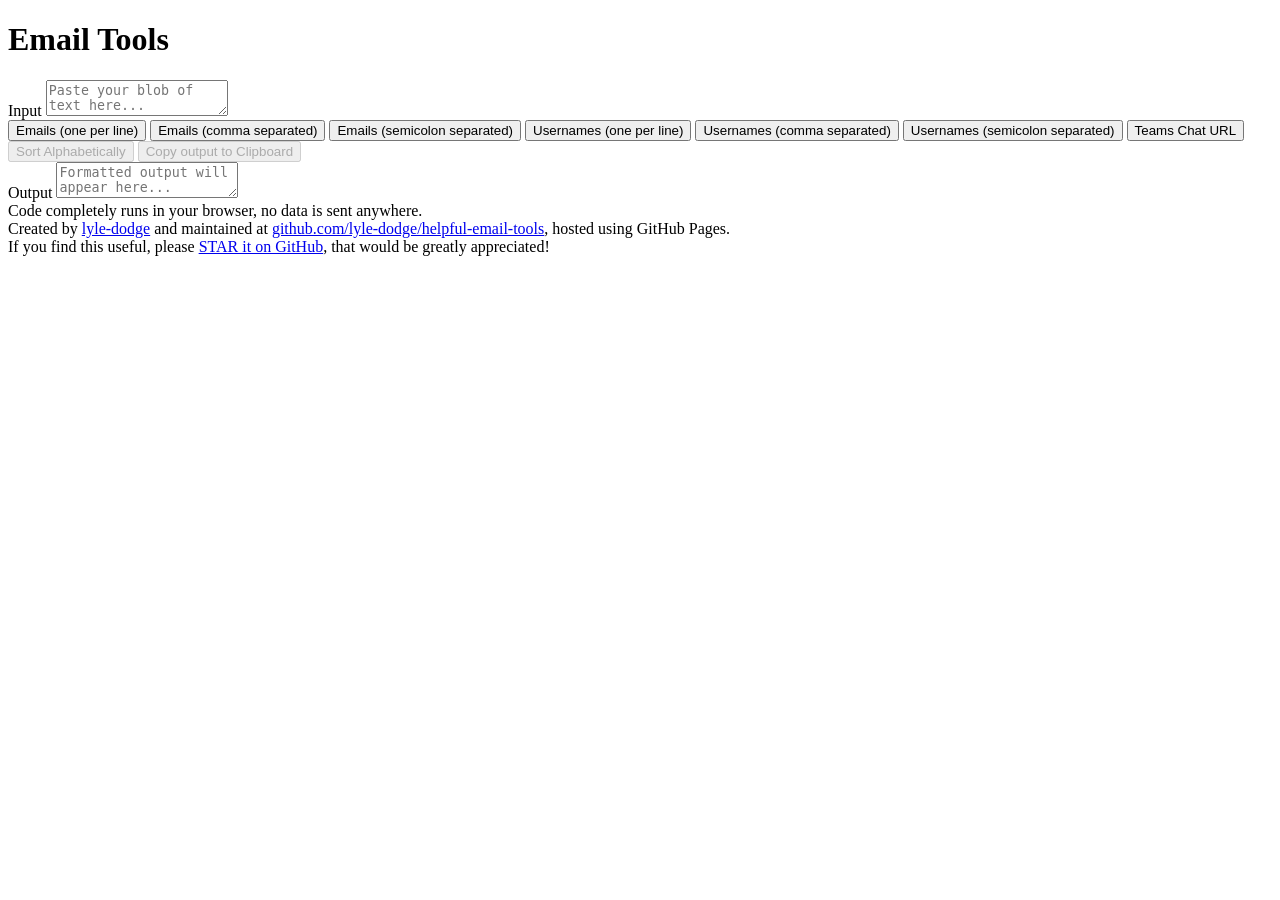
==== src/index.html @ 57228165 "Update index.html with new title and footer info Updated the title and placeholder text in the texta" ====
<!DOCTYPE html>
<html lang="en">
<head>
    <meta charset="UTF-8">
    <meta name="viewport" content="width=device-width, initial-scale=1.0">
    <title>Helpful Email Tools</title>
    <link rel="stylesheet" href="styles.css">
</head>
<body>
    <div class="container">
        <h1>Email Tools</h1>
        <div class="main-content">
            <div class="textbox-container">
                <label for="input-text">Input</label>
                <textarea id="input-text" placeholder="Paste your blob of text here..."></textarea>
            </div>
            
            <div class="buttons-container">
                <button id="btn-emails-newline">Emails (one per line)</button>
                <button id="btn-emails-comma">Emails (comma separated)</button>
                <button id="btn-emails-semicolon">Emails (semicolon separated)</button>
                <button id="btn-usernames-newline">Usernames (one per line)</button>
                <button id="btn-usernames-comma">Usernames (comma separated)</button>
                <button id="btn-usernames-semicolon">Usernames (semicolon separated)</button>
                <button id="btn-teams-url">Teams Chat URL</button>
                <!-- <button id="btn-slack-url">Slack Chat URL</button> -->
                <!-- <button id="btn-google-url">Google Chat URL</button> -->
                <button id="btn-sort" disabled>Sort Alphabetically</button>
                <button id="btn-copy" disabled>Copy output to Clipboard</button>
            </div>
            
            <div class="textbox-container">
                <label for="output-text">Output</label>
                <textarea id="output-text" placeholder="Formatted output will appear here..." readonly></textarea>
            </div>
        </div>
        <div class="footer-info">
            Code completely runs in your browser, no data is sent anywhere. <br/>
            Created by <a target="_blank" href="https://github.com/lyle-dodge">lyle-dodge</a> and maintained at <a target="_blank" href="https://github.com/lyle-dodge/helpful-email-tools">github.com/lyle-dodge/helpful-email-tools</a>, hosted using GitHub Pages.<br/>
            If you find this useful, please <a target="_blank" href="https://github.com/lyle-dodge/helpful-email-tools">STAR it on GitHub</a>, that would be greatly appreciated!
        </div>
    </div>
    <script src="app.js"></script>
</body>
</html>
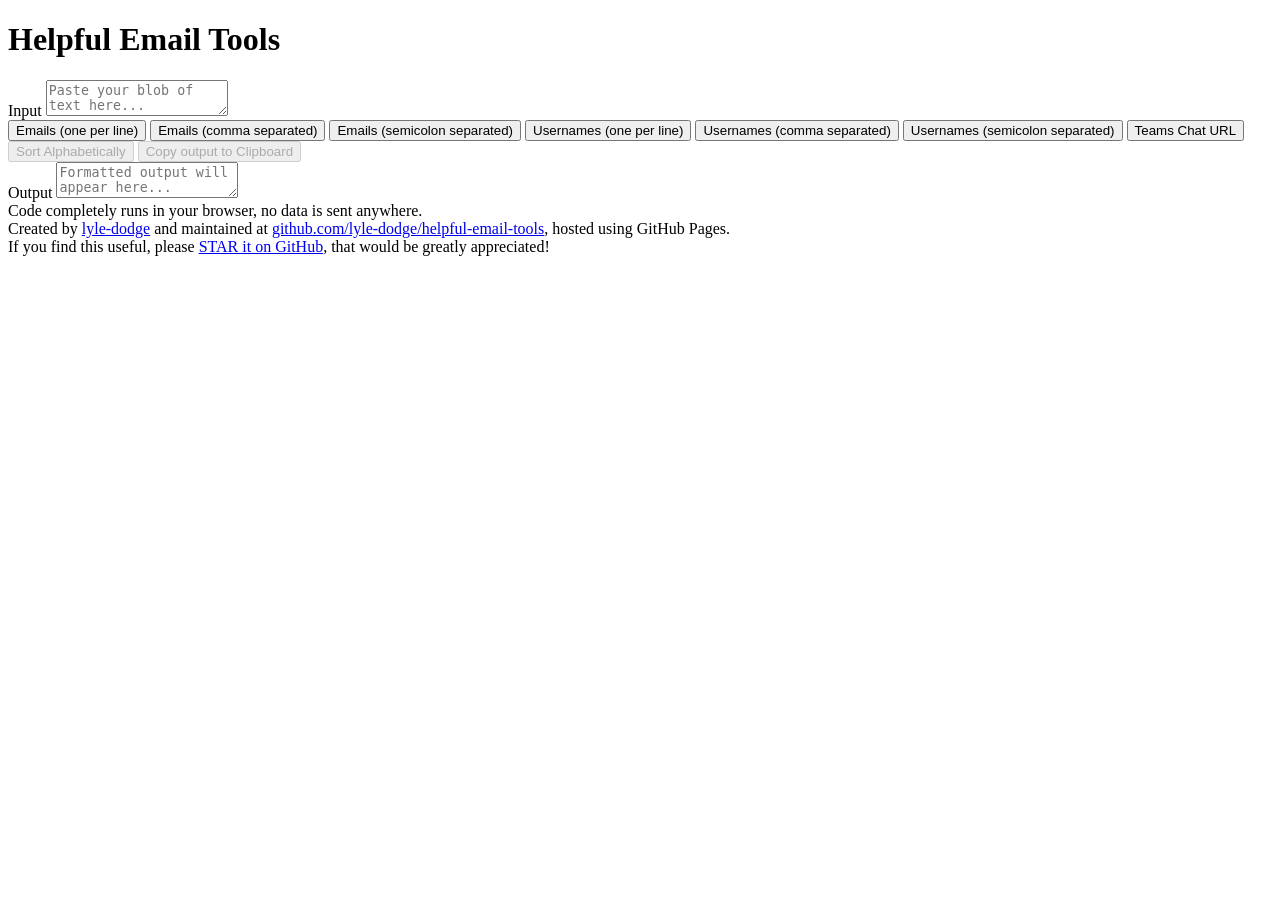
==== commit 2d51846d: "Update header from 'Email Tools' to 'Helpful Email Tools'" ====
--- a/src/index.html
+++ b/src/index.html
@@ -8,7 +8,7 @@
 </head>
 <body>
     <div class="container">
-        <h1>Email Tools</h1>
+        <h1>Helpful Email Tools</h1>
         <div class="main-content">
             <div class="textbox-container">
                 <label for="input-text">Input</label>
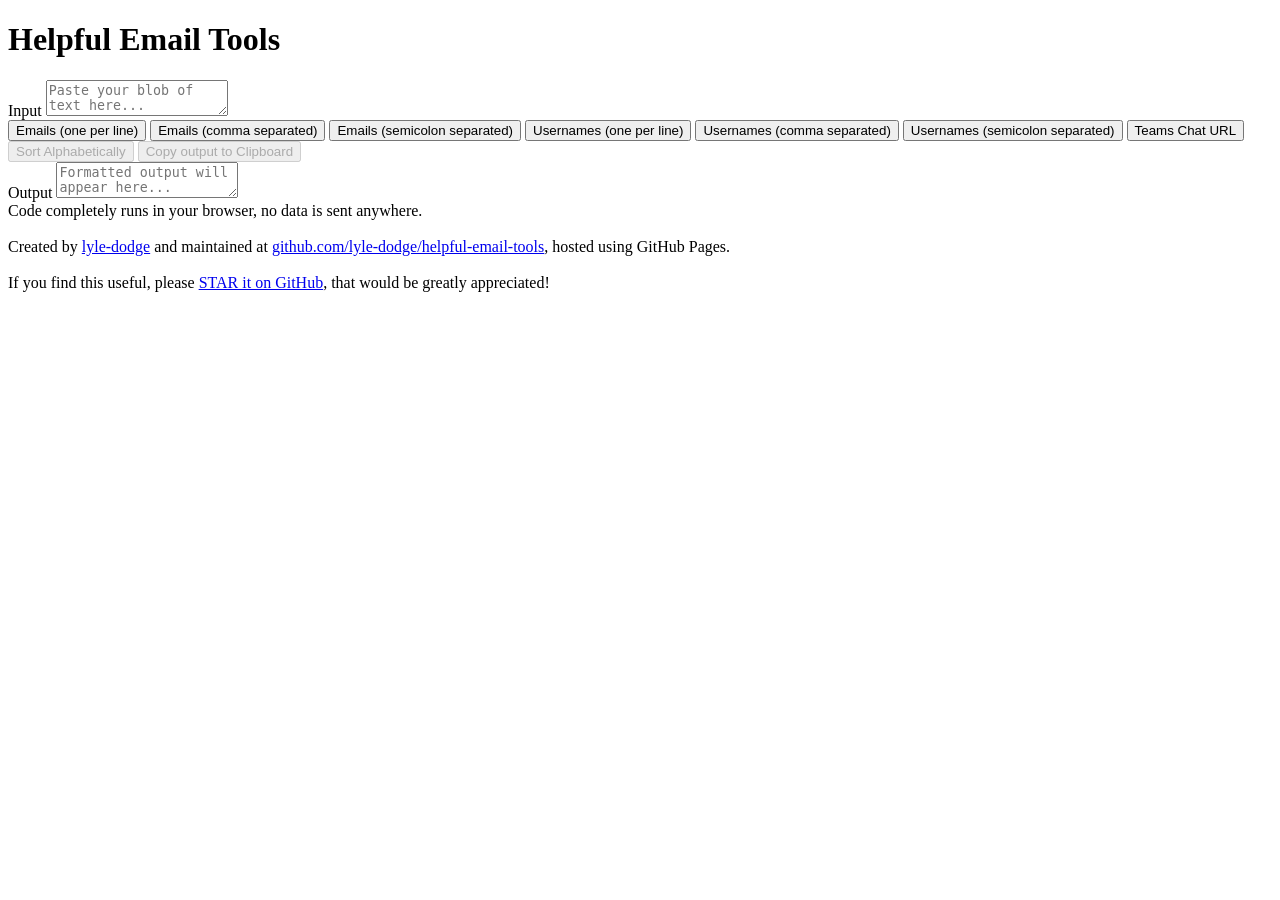
==== commit 87b06c45: "Improve footer formatting in index.html Added line breaks for better formatting in footer." ====
--- a/src/index.html
+++ b/src/index.html
@@ -35,8 +35,8 @@
             </div>
         </div>
         <div class="footer-info">
-            Code completely runs in your browser, no data is sent anywhere. <br/>
-            Created by <a target="_blank" href="https://github.com/lyle-dodge">lyle-dodge</a> and maintained at <a target="_blank" href="https://github.com/lyle-dodge/helpful-email-tools">github.com/lyle-dodge/helpful-email-tools</a>, hosted using GitHub Pages.<br/>
+            Code completely runs in your browser, no data is sent anywhere. <br/><br/>
+            Created by <a target="_blank" href="https://github.com/lyle-dodge">lyle-dodge</a> and maintained at <a target="_blank" href="https://github.com/lyle-dodge/helpful-email-tools">github.com/lyle-dodge/helpful-email-tools</a>, hosted using GitHub Pages.<br/><br/>
             If you find this useful, please <a target="_blank" href="https://github.com/lyle-dodge/helpful-email-tools">STAR it on GitHub</a>, that would be greatly appreciated!
         </div>
     </div>
